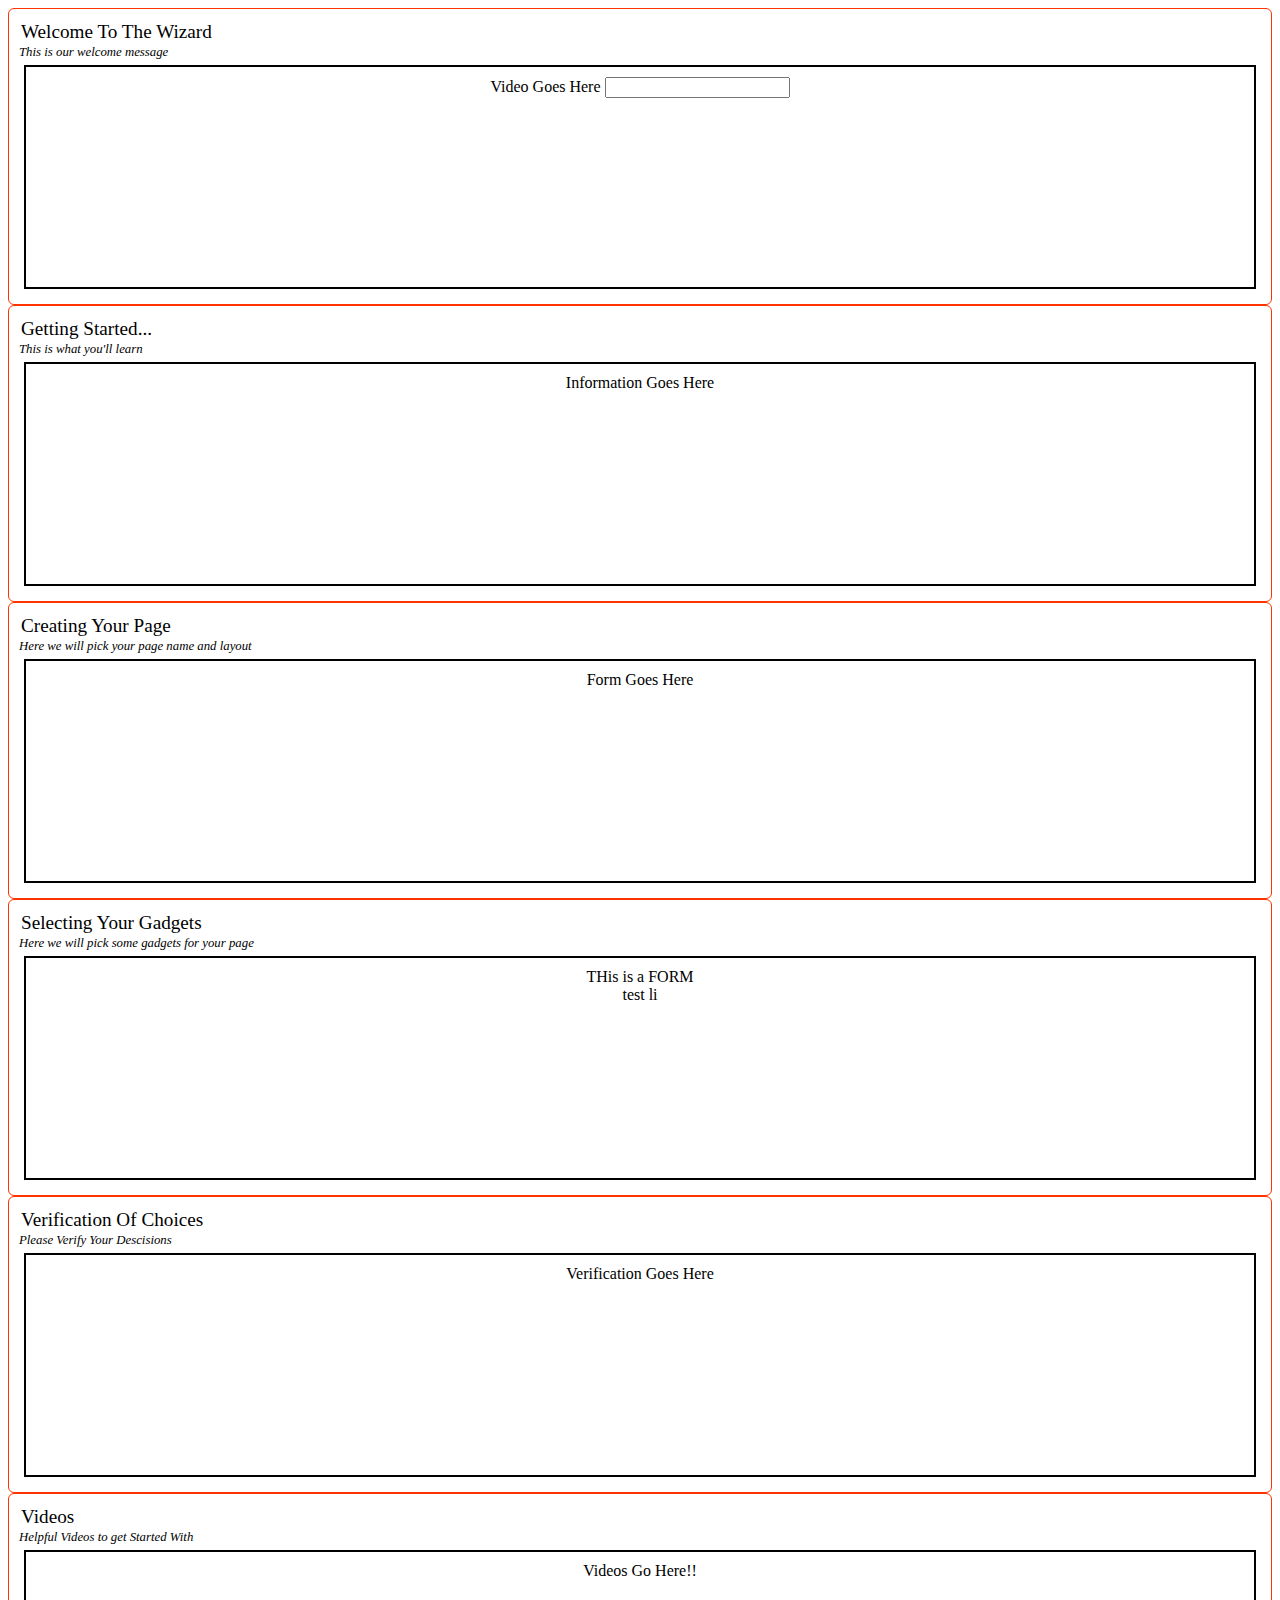
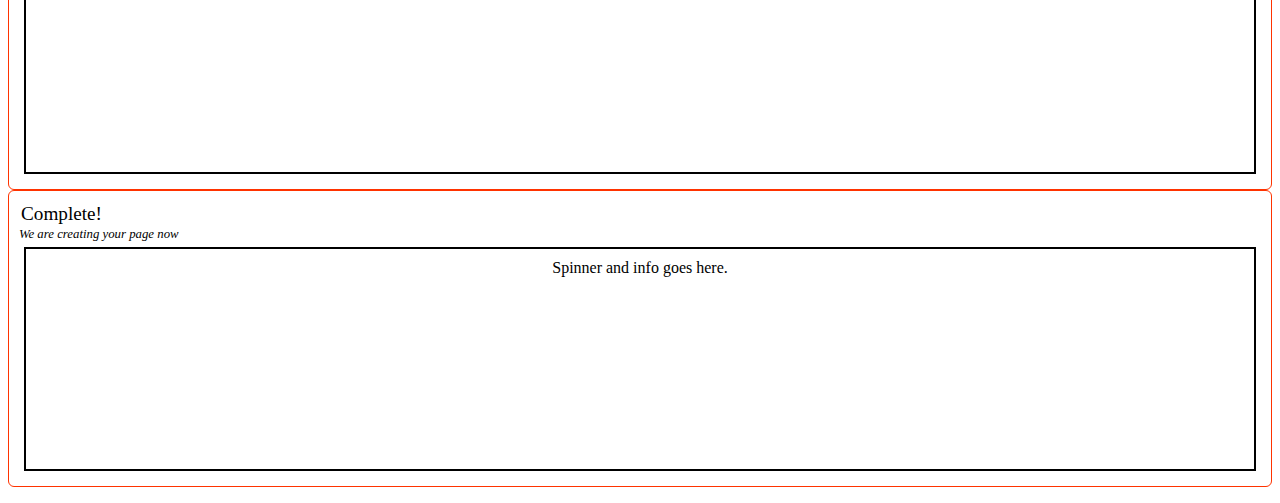
==== index.html @ 79445451 "Adding Demo Page and css/js" ====
<html>
<head>
   <script type="text/javascript" src="wizard.js"></script>
   <link rel="stylesheet" type="text/css" href="wizard.css" />
   <title>Simple Wizard Form - Demo Page</title>
</head>
<body>
<form id="wizard-form" method="POST" action="/">
    
    <ul id="steps-list">
        <li id="step-one">
            <span class="step-title">Welcome To The Wizard</span>
            <span class="step-description">This is our welcome message</span>
            <!-- input fields -->
            <div class="step-content">
                Video Goes Here
                <input class="wizard-required" type="text" id="myinput" />
            </div>              
        </li>
        <li id="step-two">
            <span class="step-title">Getting Started...</span>
            <span class="step-description">This is what you'll learn</span>
            <!-- input fields -->
            <div class="step-content">
                Information Goes Here
            </div>    
        </li>
        <li id="step-three">
            <span class="step-title">Creating Your Page</span>
            <span class="step-description">Here we will pick your page name and layout</span>
            <!-- input fields -->
            <div class="step-content" >
                Form Goes Here
            </div>
        </li>
        <li id="step-four">
            <span class="step-title">Selecting Your Gadgets</span>
            <span class="step-description">Here we will pick some gadgets for your page</span>
            
            <!-- input fields -->
            <div class="step-content">
                THis is a FORM
                <ul>
                    <li>test li</li>
                <ul>
            </div>
        </li>
        <li id="step-five">
            <span class="step-title">Verification Of Choices</span>
            <span class="step-description">Please Verify Your Descisions</span>
            <!-- input fields -->
            <div class="step-content">
                Verification Goes Here
            </div>
        </li>
        <li id="step-six">
            <span class="step-title">Videos</span>
            <span class="step-description">Helpful Videos to get Started With</span>
            <!-- input fields -->
            <div class="step-content">
                Videos Go Here!!
            </div>    
        </li>
        <li id="step-seven">
            <span class="step-title">Complete!</span>
            <span class="step-description">We are creating your page now</span>
            <!-- input fields -->
            <div class="step-content">
                Spinner and info goes here.
            </div>
        </li>
    </ul>
    <input type="submit" id="finish" style="display: none;" value="Create" />
</form>
</body>
</html>
---- wizard.css ----
/*
Basic Content container stylings
*/
ol,ul{ list-style: none; padding: 0; margin: 0;}
#steps-list>li{
    border: solid 1px #FF3300;
    border-radius: 6px;
    -moz-border-radius: 6px;
    -webkit-border-radius: 6px;
    padding: 10px;    
}
/*
Basic Title/Description stylings
*/
.step-title{
    display: block;
    font-size: 1.2em;
    padding: 2px;
}

.step-description{
    display: inline;
    font-size: .8em;
    font-style: italic;
}

.step-content{
     height: 200px;
     border: solid 2px #000000;
     text-align: center;
     padding: 10px;
     margin: 5px;   
}
/*
Basic Button Bar stylings
*/
.button-bar{
    margin: 1% 0 0 0;
    border: 1px solid #EFEFEF;
    border-radius: 6px;
    -moz-border-radius: 6px;
    -webkit-border-radius: 6px;
    height: 50px;   
}

.previous-button, .next-button, .finish-button{
    padding: 5px;
    border: 1px solid #000000;
    background: #0033AA;
    color: #5588FF;
    max-width: 100px;
    min-width: 100px;
    cursor: pointer;
    clear: both;
}
.next-button, .next-button-title{
    float: right;
}
.finish-button{
    padding: 5px;
    border: 1px solid #000000;
    background: #008800;
    color: #00FF33;
    max-width: 100px;
    cursor: pointer;
}
.next-area, .previous-area{
    margin: 15px 0 0 0;
}

.next-area, .finish-area{
    float: right;
    text-align: right;
}
.previous-area{
    float: left;
    text-align: left;
}

.finish-area{
    margin: 33px 0 0 0;
}

.invalid{
    color: #FF0000;
    font-size: 10pt;        
}
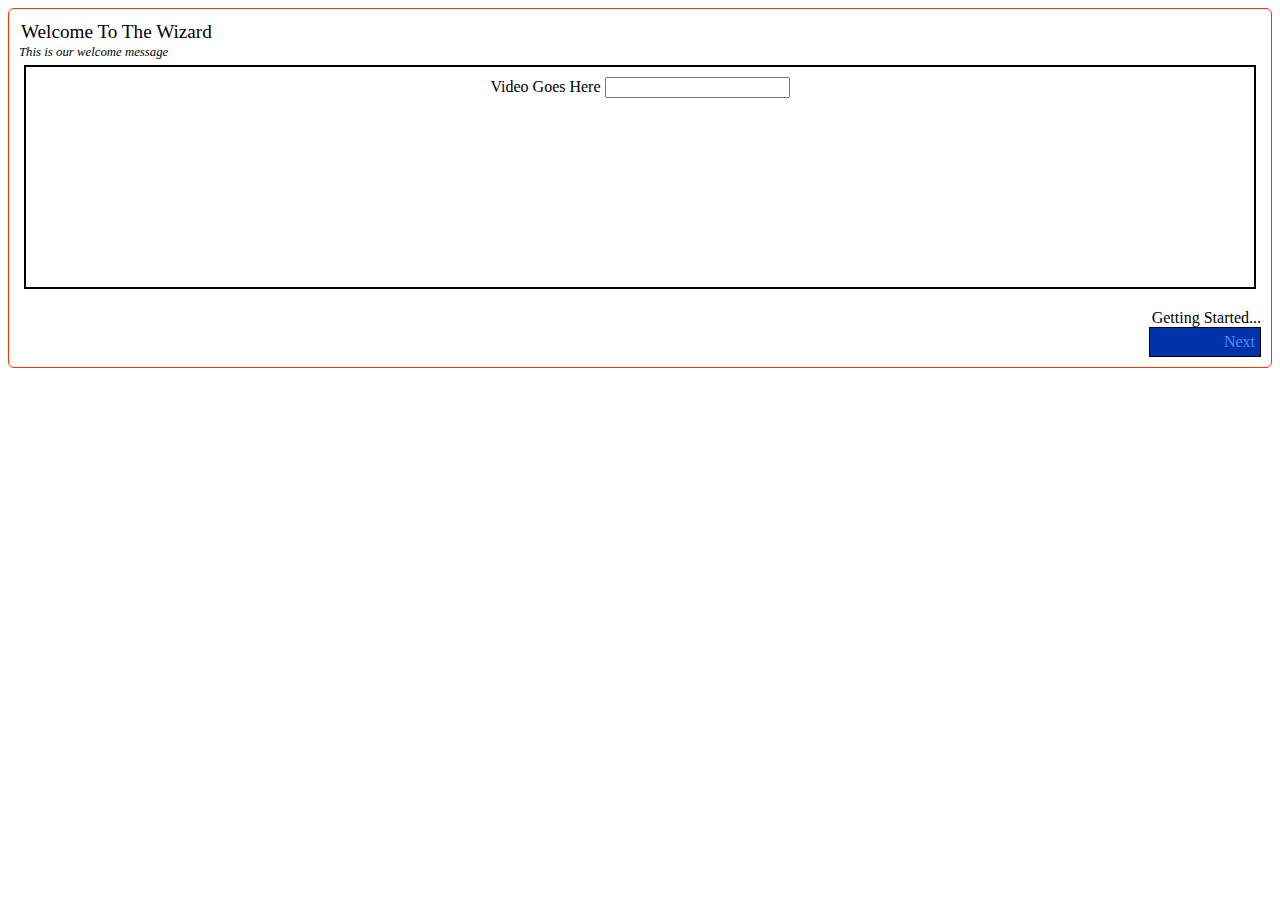
==== commit 3f644075: "adding jquery" ====
--- a/index.html
+++ b/index.html
@@ -1,5 +1,6 @@
 <html>
 <head>
+   <script type="text/javascript" src="http://ajax.googleapis.com/ajax/libs/jquery/1.7.2/jquery.min.js"></script>
    <script type="text/javascript" src="wizard.js"></script>
    <link rel="stylesheet" type="text/css" href="wizard.css" />
    <title>Simple Wizard Form - Demo Page</title>
